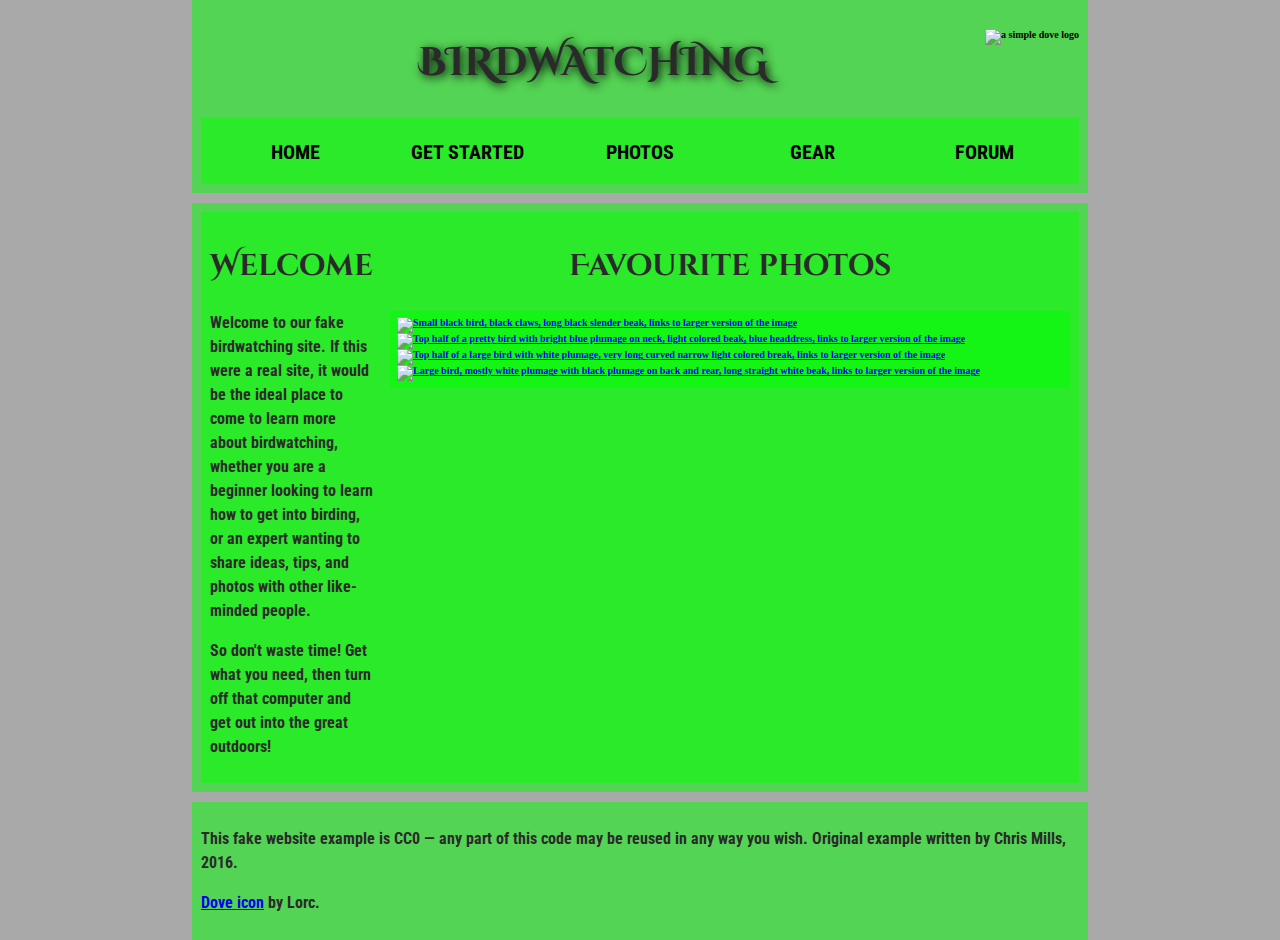
==== HTML-website-structure/index.html @ 62c1c182 "hw" ====
<!DOCTYPE html>
<html lang="en">
  <head>
    <meta charset="utf-8">
    <title>Birdwatching</title>
    <link href="https://fonts.googleapis.com/css?family=Roboto+Condensed:300%7CCinzel+Decorative:700" rel="stylesheet">
    <link rel="stylesheet" href="style.css">
    <!--[if lt IE 9]>
      <script src="https://cdnjs.cloudflare.com/ajax/libs/html5shiv/3.7.3/html5shiv.js"></script>
    <![endif]-->
  </head>

  <body>
    <header>
          <h1>Birdwatching</h1>
          <img src="dove.png" alt="a simple dove logo">
    
    <nav>
          <ul>
            <li><span>Home</span></li>
            <li><a href="#">Get started</a></li>
            <li><a href="#">Photos</a></li>
            <li><a href="#">Gear</a></li>
            <li><a href="#">Forum</a></li>
          </ul>
    </nav>
    </header>
      <main>
      <article>
          <h2>Welcome</h2>
    
          <p>Welcome to our fake birdwatching site. If this were a real site, it would be the ideal place to come to learn more about birdwatching, whether you are a beginner looking to learn how to get into birding, or an expert wanting to share ideas, tips, and photos with other like-minded people.</p>
    
          <p>So don't waste time! Get what you need, then turn off that computer and get out into the great outdoors!</p>
        </article>
    <aside>
          <h2>Favourite photos</h2>
    <aside>
          <a href="favorite-1.jpg"><img src="favorite-1_th.jpg" alt="Small black bird, black claws, long black slender beak, links to larger version of the image"></a>
          <a href="favorite-2.jpg"><img src="favorite-2_th.jpg" alt="Top half of a pretty bird with bright blue plumage on neck, light colored beak, blue headdress, links to larger version of the image"></a>
          <a href="favorite-3.jpg"><img src="favorite-3_th.jpg" alt="Top half of a large bird with white plumage, very long curved narrow light colored break, links to larger version of the image"></a>
          <a href="favorite-4.jpg"><img src="favorite-4_th.jpg" alt="Large bird, mostly white plumage with black plumage on back and rear, long straight white beak, links to larger version of the image"></a>
    </aside>
    </aside>	  
    </main>
    <footer>		
          <p>This fake website example is CC0 — any part of this code may be reused in any way you wish. Original example written by Chris Mills, 2016.</p>
    
          <p><a href="http://game-icons.net/lorc/originals/dove.html">Dove icon</a> by Lorc.</p>
    </footer>
      </body>
</html>
---- HTML-website-structure/style.css ----
html, body {
  margin: 0;
  padding: 0;
}

html {
  font-size: 10px;
  background-color: #a9a9a9;
}

body {
  width: 70%;
  min-width: 800px;
  margin: 0 auto;
}

/* || typography */

h1, h2, h3 {
  font-family: 'Cinzel Decorative', cursive;
  color: #2a2a2a;
}

p, input, li {
  font-family: 'Roboto Condensed', sans-serif;
  color: #2a2a2a;
}

h1 {
  font-size: 4rem;
  text-align: center;
  text-shadow: 2px 2px 10px black;
}

h2 {
  font-size: 3rem;
  text-align: center;
}

h3 {
  font-size: 2.2rem;
}

p, li {
  font-size: 1.6rem;
  line-height: 1.5;
}

/* || header layout */

header {
  margin-bottom: 10px;
  display: flex;
  flex-flow: row wrap;
}

body > * {
  background-color: red;
  padding: 1%;
}

main, header, nav, article, aside, footer, section {
  background-color: rgba(0,255,0,0.5);
  padding: 1%;
  font-weight: bold;
}

h1 {
  flex: 5;
  text-transform: uppercase;
}

header img {
  display: block;
  height: 60px;
  padding-top: 20.15px;
}

nav {
  height: 50px;
  flex: 100%;
  display: flex;
  font-weight: bold;
}

nav ul {
  padding: 0;
  list-style-type: none;
  flex: 2;
  display: flex;
}

nav li {
  display: inline;
  text-align: center;
  flex: 1;
}

nav a, nav span {
  display: inline-block;
  font-size: 2rem;
  height: 3rem;
  line-height: 1.7;
  text-transform: uppercase;
  text-decoration: none;
  color: black;

}

/* || main layout */

main {
  display: flex;
}

article {
  flex: 4;
}





aside img {
  max-width: 100%;
}

footer {
  margin-top: 10px;
}
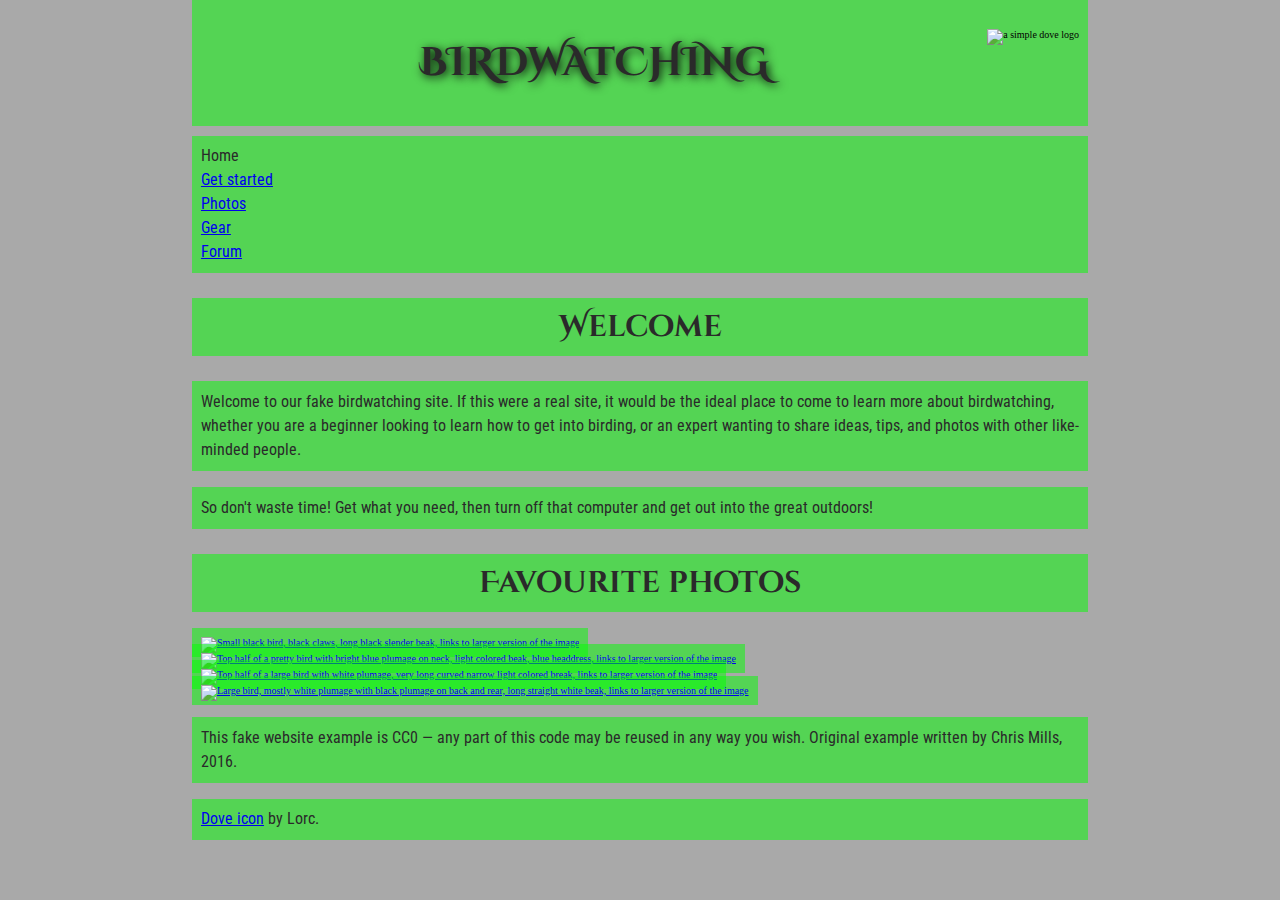
==== commit d62b8561: "hw" ====
--- a/HTML-website-structure/index.html
+++ b/HTML-website-structure/index.html
@@ -11,42 +11,42 @@
   </head>
 
   <body>
-    <header>
-          <h1>Birdwatching</h1>
-          <img src="dove.png" alt="a simple dove logo">
-    
-    <nav>
-          <ul>
-            <li><span>Home</span></li>
-            <li><a href="#">Get started</a></li>
-            <li><a href="#">Photos</a></li>
-            <li><a href="#">Gear</a></li>
-            <li><a href="#">Forum</a></li>
-          </ul>
-    </nav>
+
+      <header>
+
+      <h1>Birdwatching</h1>
+      <img src="dove.png" alt="a simple dove logo">
     </header>
-      <main>
-      <article>
-          <h2>Welcome</h2>
-    
-          <p>Welcome to our fake birdwatching site. If this were a real site, it would be the ideal place to come to learn more about birdwatching, whether you are a beginner looking to learn how to get into birding, or an expert wanting to share ideas, tips, and photos with other like-minded people.</p>
-    
-          <p>So don't waste time! Get what you need, then turn off that computer and get out into the great outdoors!</p>
-        </article>
-    <aside>
-          <h2>Favourite photos</h2>
-    <aside>
-          <a href="favorite-1.jpg"><img src="favorite-1_th.jpg" alt="Small black bird, black claws, long black slender beak, links to larger version of the image"></a>
-          <a href="favorite-2.jpg"><img src="favorite-2_th.jpg" alt="Top half of a pretty bird with bright blue plumage on neck, light colored beak, blue headdress, links to larger version of the image"></a>
-          <a href="favorite-3.jpg"><img src="favorite-3_th.jpg" alt="Top half of a large bird with white plumage, very long curved narrow light colored break, links to larger version of the image"></a>
-          <a href="favorite-4.jpg"><img src="favorite-4_th.jpg" alt="Large bird, mostly white plumage with black plumage on back and rear, long straight white beak, links to larger version of the image"></a>
-    </aside>
-    </aside>	  
-    </main>
-    <footer>		
-          <p>This fake website example is CC0 — any part of this code may be reused in any way you wish. Original example written by Chris Mills, 2016.</p>
-    
-          <p><a href="http://game-icons.net/lorc/originals/dove.html">Dove icon</a> by Lorc.</p>
-    </footer>
-      </body>
-</html>
+
+      <ul>
+        <li><span>Home</span></li>
+        <li><a href="#">Get started</a></li>
+        <li><a href="#">Photos</a></li>
+        <li><a href="#">Gear</a></li>
+        <li><a href="#">Forum</a></li>
+      </ul>
+
+
+      <h2>Welcome</h2>
+
+      <p>Welcome to our fake birdwatching site. If this were a real site, 
+        it would be the ideal place to come to learn more about birdwatching, whether you are 
+        a beginner looking to learn how to get into birding, or an expert wanting to share ideas, tips, 
+        and photos with other like-minded people.</p>
+
+      <p>So don't waste time! Get what you need, then turn off that computer and get out into the great outdoors!</p>
+
+      <h2>Favourite photos</h2>
+
+      <a href="favorite-1.jpg"><img src="favorite-1_th.jpg" alt="Small black bird, black claws, long black slender beak, links to larger version of the image"></a>
+      <a href="favorite-2.jpg"><img src="favorite-2_th.jpg" alt="Top half of a pretty bird with bright blue plumage on neck, light colored beak, blue headdress, links to larger version of the image"></a>
+      <a href="favorite-3.jpg"><img src="favorite-3_th.jpg" alt="Top half of a large bird with white plumage, very long curved narrow light colored break, links to larger version of the image"></a>
+      <a href="favorite-4.jpg"><img src="favorite-4_th.jpg" alt="Large bird, mostly white plumage with black plumage on back and rear, long straight white beak, links to larger version of the image"></a>
+
+
+      <p>This fake website example is CC0 — any part of this code may be reused in any way you wish. Original example written by Chris Mills, 2016.</p>
+
+      <p><a href="http://game-icons.net/lorc/originals/dove.html">Dove icon</a> by Lorc.</p>
+
+  </body>
+</html>--- a/HTML-website-structure/style.css
+++ b/HTML-website-structure/style.css
@@ -1,3 +1,5 @@
+/* || General setup */
+
 html, body {
   margin: 0;
   padding: 0;
@@ -55,14 +57,13 @@
 }
 
 body > * {
-  background-color: red;
+  background-color: rgb(0,255,0,0.5);
   padding: 1%;
 }
 
 main, header, nav, article, aside, footer, section {
   background-color: rgba(0,255,0,0.5);
   padding: 1%;
-  font-weight: bold;
 }
 
 h1 {
@@ -76,11 +77,15 @@
   padding-top: 20.15px;
 }
 
+li {
+  list-style-type: none;
+}
+
+
 nav {
   height: 50px;
   flex: 100%;
   display: flex;
-  font-weight: bold;
 }
 
 nav ul {
@@ -113,13 +118,21 @@
   display: flex;
 }
 
-article {
+article, section {
   flex: 4;
 }
 
+aside {
+  flex: 1;
+  margin-left: 10px;
+  padding: 1%;
+}
 
-
-
+aside a {
+  display: block;
+  float: left;
+  width: 50%;
+}
 
 aside img {
   max-width: 100%;
